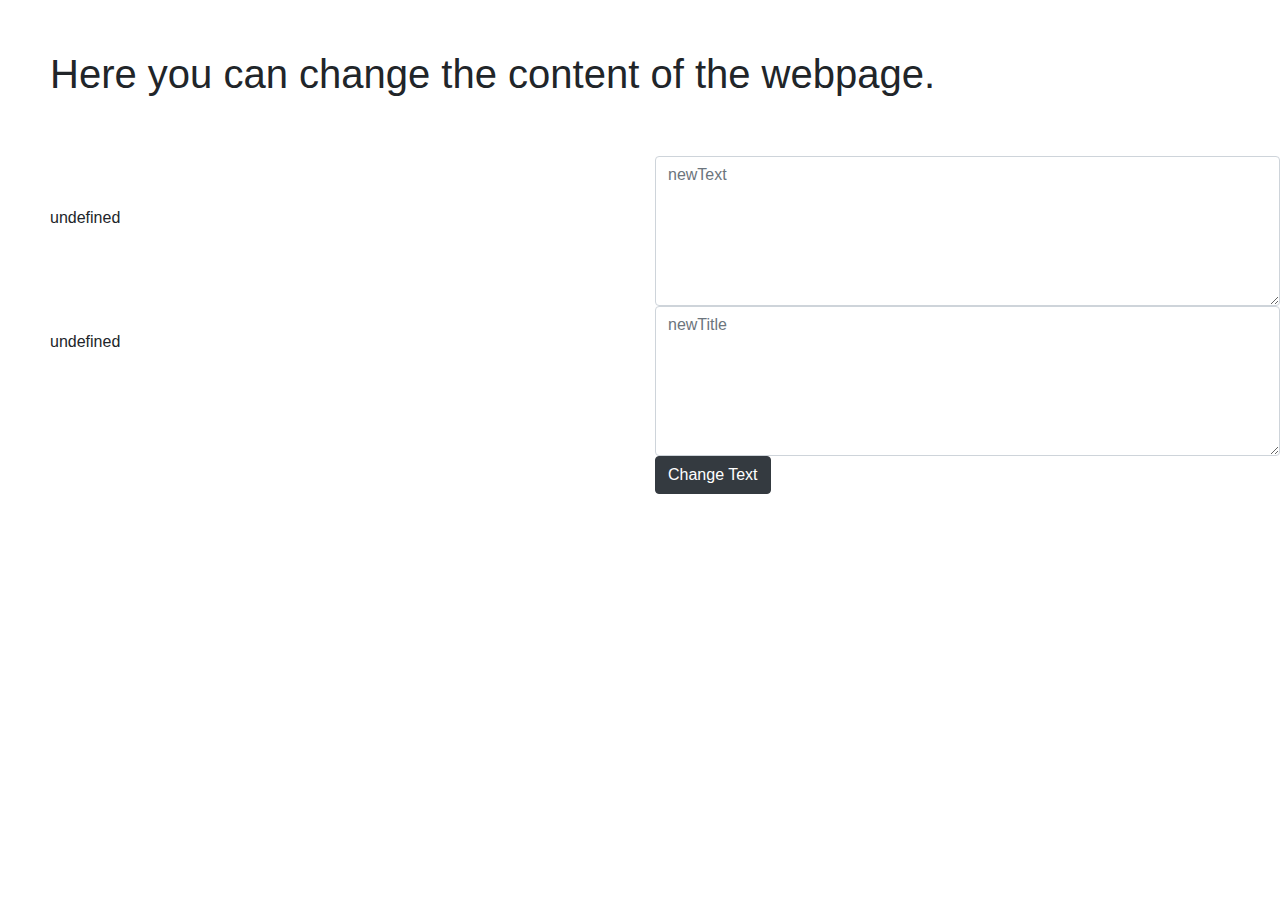
==== target.html @ 2f82daf1 "Add files via upload" ====
<!DOCTYPE html>
<html lang="en" dir="ltr">
  <head>
    <meta charset="utf-8">
    <title>Admin Edit</title>
    <link rel="stylesheet" href="https://cdnjs.cloudflare.com/ajax/libs/font-awesome/4.7.0/css/font-awesome.min.css">
   <link rel="stylesheet" href="https://maxcdn.bootstrapcdn.com/bootstrap/4.0.0/css/bootstrap.min.css" integrity="sha384-Gn5384xqQ1aoWXA+058RXPxPg6fy4IWvTNh0E263XmFcJlSAwiGgFAW/dAiS6JXm" crossorigin="anonymous">
    <link rel="stylesheet" href="style.css">
    <title>This can be your website</title>

  </head>
  <body>

    <script src="https://code.jquery.com/jquery-3.2.1.slim.min.js" integrity="sha384-KJ3o2DKtIkvYIK3UENzmM7KCkRr/rE9/Qpg6aAZGJwFDMVNA/GpGFF93hXpG5KkN" crossorigin="anonymous"></script>
    <script src="http://ajax.aspnetcdn.com/ajax/jquery.validate/1.11.1/jquery.validate.min.js"></script>

    <script src="https://cdnjs.cloudflare.com/ajax/libs/popper.js/1.12.9/umd/popper.min.js" integrity="sha384-ApNbgh9B+Y1QKtv3Rn7W3mgPxhU9K/ScQsAP7hUibX39j7fakFPskvXusvfa0b4Q" crossorigin="anonymous"></script>
    <script src="https://maxcdn.bootstrapcdn.com/bootstrap/4.0.0/js/bootstrap.min.js" integrity="sha384-JZR6Spejh4U02d8jOt6vLEHfe/JQGiRRSQQxSfFWpi1MquVdAyjUar5+76PVCmYl" crossorigin="anonymous"></script>
    <!-- <script type="text/javascript" src="ani.js"></script> -->

  <body>

    <h1 style="padding: 50px;" >Here you can change the content of the webpage.</h1>

<script type="text/javascript">

</script>
  <form method="post" >
     <div class="row">
          <div class="col-md-6">
              <div class="form-group">
                <div id="new" style="padding: 50px;">
                </div>
                <div id="title" style="padding: 50px;">
                </div>
              </div>
          </div>
          <div class="col-md-6">
              <div class="form-group">
                  <textarea id="txtMsg" name="txtMsg" class="form-control" placeholder= newText style="width: 100%; height: 150px;"></textarea>
                  <textarea id="txtTitle" name="txtMsg" class="form-control" placeholder= newTitle style="width: 100%; height: 150px;"></textarea>
                  <input  class="btn btn-dark" value="Change Text"  type="button" class="btn btn-primary"  value="Login" id="submit" onclick="changeContent()"/>

              </div>
          </div>
      </div>
  </form>

   <script type="text/javascript">

   document.getElementById("new").innerHTML=localStorage.something;
   document.getElementById("title").innerHTML= localStorage.something2;

   function changeContent() {
    let newText = document.getElementById("txtMsg").value;
       document.getElementById("new").innerHTML = newText ;
     localStorage.newT = newText;

     let newTitle = document.getElementById("txtTitle").value;
        document.getElementById("title").innerHTML = newTitle ;
      localStorage.newTit = newTitle;
     window.location.replace("./index.html");
   }
   </script>



  </body>
</html>
---- style.css ----
body {
    background: url(images/4.jpg) no-repeat center center fixed;
    -webkit-background-size: cover;
    -moz-background-size: cover;
    -o-background-size: cover;
    background-size: cover;
}

small {
  font-size: 60%;
  transform: scale(0.8, 0.8);
  -ms-transform: scale(0.8, 0.8); /* IE 9 */
  -webkit-transform: scale(0.8, 0.8); /* Safari and Chrome */
  -o-transform: scale(0.8, 0.8); /* Opera */
  -moz-transform: scale(0.8, 0.8); /* Firefox */
}
/* html {
  height:250%;
} */


.show{
  width: 200px!important;
}


.icon{
  font-size: 250%;
}

.list-unstyled {
  padding: 0 10px;
}

#sidebar {
  color: white!important;
    margin-top: 30%;
    background-color: rgba(0,0,0,.075);
    height: 300px;

    position: fixed;
    box-shadow: 0 0 10px 0 rgba(0,0,0,.2);
    animation-name: slideInLeft;
    transform: scale(0.8, 0.8);
    -ms-transform: scale(0.8, 0.8); /* IE 9 */
    -webkit-transform: scale(0.8, 0.8); /* Safari and Chrome */
    -o-transform: scale(0.8, 0.8); /* Opera */
    -moz-transform: scale(0.8, 0.8); /* Firefox */
}
a{
  color: black!important;
}

.l{
  margin-top: 30px;
  position: absolute;
  left: 50%;
  margin-left: -50px;
  text-align: center;
  line-height: 100px;
  width: 100px;
  height: 100px;
  background: #fff;
  color: #3f1616;
  font-size: 25px;
  -webkit-border-radius: 50%;
  -moz-border-radius: 50%;
  border-radius: 50%;
}

@media (min-top: 1000px){
  .sidebar{
   opacity: 0%!important;
  }}

@media (max-width: 460px) {
.frame-5 {
  top: 140px!important;
	}
.sp-container h2 {
	font-size: 80px!important;
	}
.sp-container h4{
    font-size: 22px!important;
	}
.sp-circle-link {
  bottom: 10px!important;
}
#sidebar  {
  opacity: 50%!important;
  background-color: white!important;
  transform: scale(0.6, 0.6);
  -ms-transform: scale(0.6, 0.6);
  -webkit-transform: scale(0.6, 0.6);
  -o-transform: scale(0.6, 0.6);
  -moz-transform: scale(0.6, 0.6);
}
.rond{
  opacity: 0!important;
  transform: scale(0.6, 0.6);
  -ms-transform: scale(0.6, 0.6);
  -webkit-transform: scale(0.6, 0.6);
  -o-transform: scale(0.6, 0.6);
  -moz-transform: scale(0.6, 0.6);
}
.navbar-toggler{
  opacity: 0!important;
}
.tex{
  margin-left: 21%!important;
}
}

@media (min-width: 1300px) {
.frame-5 {
  width: 50%!important;
 margin-left: 25%!important;
}}

@media (max-width: 950px) {
.sp-container h2.frame-1  {
  opacity: 0!important;
}}


.flap{
  -webkit-animation: blurFadeIn 1s ease-in 1s backwards;
	-moz-animation: blurFadeIn 1s ease-in 1s backwards;
	-ms-animation: blurFadeIn 1s ease-in 1s backwards;
	animation: blurFadeIn 1s ease-in 1s backwards;
	color: transparent;
	text-shadow: 0px 0px 1px #fff;

}

.bg-light{
  position: absolute!important;
    top: 10px!important;
    z-index: 111;
}


.navbar-toggler{
z-index: 33;

}

.navbar-toggler-icon{
  border: 2px solid;
  border-radius: 50%;
  /* position: fixed!important; */
}

.dropdown-toggle{
  padding: .5rem 1rem;
  color: white!important;
}

.transform {
  -webkit-transition: all 2s ease;
  -moz-transition: all 2s ease;
  -o-transition: all 2s ease;
  -ms-transition: all 2s ease;
  transition: all 2s ease;
}

.transform-active {
  /* margin-left: 0px!important; */
  opacity: 1!important;
  /* background-color: #45CEE0; */
  /* height: 200px;
  width: 200px; */
}


.tex{
  opacity: 0;
  margin-left: 60%;
    margin-top: 100px;

      margin-right: 10px;

  /* background-color: #0a111f;
  height: 1000px;
  color: white;
  padding: 50px 30px 0 100px; */

}
.tex2 {
  color: white;
  margin: 5%;
  /* -webkit-animation: blurFadeIn 12s ease-in 1s backwards;
  -moz-animation: blurFadeIn 12s ease-in 1s backwards;
  -ms-animation: blurFadeIn 12s ease-in 1s backwards;
  animation: blurFadeIn 12s ease-in 1s backwards;
  text-shadow: 0px 0px 1px #fff; */


}

.tex3{
  /* margin-top: 1085px; */
  /* background-color: #233134; */
  /* height: 1000px; */
  color: white;
  margin:  5% 15%;

}

.con{
  border: 2px solid!important;
  padding: 10px;
  margin: 0 -20%;
  max-width: 500px;
  /* -webkit-animation: blurFadeIn 1s ease-in 1s backwards;
  -moz-animation: blurFadeIn 5s ease-in 1s backwards;
  -ms-animation: blurFadeIn 5s ease-in 1s backwards;
  animation: blurFadeIn 5s ease-in 1s backwards;
  text-shadow: 0px 0px 1px #fff; */


      }

.con2{
    margin: 0 0%;
    /* -webkit-animation: blurFadeIn 2s ease-in 1s backwards;
    -moz-animation: blurFadeIn 2s ease-in 1s backwards;
    -ms-animation: blurFadeIn 2s ease-in 1s backwards;
    animation: blurFadeIn 2s ease-in 1s backwards;
    text-shadow: 0px 0px 1px #fff; */
}

.hoof{
    margin: 0 -19%;
    /* -webkit-animation: blurFadeIn 15s ease-in 1s backwards;
    -moz-animation: blurFadeIn 15s ease-in 1s backwards;
    -ms-animation: blurFadeIn 15s ease-in 1s backwards;
    animation: blurFadeIn 15s ease-in 1s backwards;
    text-shadow: 0px 0px 1px #fff; */
}



.bg-light {
  background: rgba(0,0,0,0.1)!important;
    color: white!important;
    transform: scale(0.8, 0.8);
    -ms-transform: scale(0.8, 0.8); /* IE 9 */
    -webkit-transform: scale(0.8, 0.8); /* Safari and Chrome */
    -o-transform: scale(0.8, 0.8); /* Opera */
    -moz-transform: scale(0.8, 0.8); /* Firefox */
}
.nav-link {
  color: white!important;
}
.navbar-brand{
  color: white!important;
}
.navbar-toggler{
color: white!important;
}

h4{
  max-width: 75%;
  margin-left: 15%;
  border: 2px white;
  padding-top: 75px;
}

h5{
  color: white!important;
}

.dropdown-menu{
  margin-right: 100px;
  background: rgba(0,0,0,0.4)!important;
    color: white!important;
}
.content {
  float:left;
  width:70%;
  margin:0 15%;
  padding:2em 0;
}

@import url('https://fonts.googleapis.com/css?family=Barlow');

.container {
  opacity: 0;
  z-index: -33!important;
	width: 100%;
	position: absolute!important;
	overflow: hidden;
}
a {
	text-decoration: none;
}
h1.main, p.demos {
	-webkit-animation-delay: 18s;
	-moz-animation-delay: 18s;
	-ms-animation-delay: 18s;
	animation-delay: 18s;
}
.sp-container {
 z-index: -33!important;
	position: fixed;
	top: 0px;
	left: 0px;
	width: 100%;
	height: 100%;
	background: -webkit-radial-gradient(rgba(0, 0, 0, 0.1), rgba(0, 0, 0, 0.3) 35%, rgba(0, 0, 0, 0.7));
	background: -moz-radial-gradient(rgba(0, 0, 0, 0.1), rgba(0, 0, 0, 0.3) 35%, rgba(0, 0, 0, 0.7));
	background: -ms-radial-gradient(rgba(0, 0, 0, 0.1), rgba(0, 0, 0, 0.3) 35%, rgba(0, 0, 0, 0.7));
	background: radial-gradient(rgba(0, 0, 0, 0.1), rgba(0, 0, 0, 0.3) 35%, rgba(0, 0, 0, 0.7));
}
.sp-content {

	position: absolute;
	width: 100%;
	height: 100%;
	left: 0px;
	top: 0px;
}
.sp-container h2 {
	position: absolute;
	top: 40%;
	line-height: 100px;
	height: 90px;
	margin-top: -50px;
	font-size: 90px;
	width: 100%;
	text-align: center;
	color: transparent;
	-webkit-animation: blurFadeInOut 3s ease-in backwards;
	-moz-animation: blurFadeInOut 3s ease-in backwards;
	-ms-animation: blurFadeInOut 3s ease-in backwards;
	animation: blurFadeInOut 3s ease-in backwards;
}
.sp-container h2.frame-1 {
font-size: 300%!important;
  top: 40px;
  -webkit-animation: blurFadeIn 1s ease-in 1s backwards;
	-moz-animation: blurFadeIn 1s ease-in 1s backwards;
	-ms-animation: blurFadeIn 1s ease-in 1s backwards;
	animation: blurFadeIn 1s ease-in 1s backwards;
	color: transparent;
	text-shadow: 0px 0px 1px #fff;
}
.sp-container h2.frame-2 {
	-webkit-animation-delay: 3s;
	-moz-animation-delay: 3s;
	-ms-animation-delay: 3s;
	animation-delay: 3s;
}
.sp-container h2.frame-3 {
	-webkit-animation-delay: 6s;
	-moz-animation-delay: 6s;
	-ms-animation-delay: 6s;
	animation-delay: 6s;
}
.sp-container h2.frame-4 {
	font-size: 200px;
	-webkit-animation-delay: 9s;
	-moz-animation-delay: 9s;
	-ms-animation-delay: 9s;
	animation-delay: 9s;
}

.frame-5 {
  opacity: 0;
  	font-size: 100px;


	-webkit-animation: none;
	-moz-animation: none;
	-ms-animation: none;
	animation: none;
	color: transparent;
	text-shadow: 0px 0px 1px #fff;
  transform: scale(0.6, 0.6);
  -ms-transform: scale(0.6, 0.6);
  -webkit-transform: scale(0.6, 0.6);
  -o-transform: scale(0.6, 0.6);
  -moz-transform: scale(0.6, 0.6);
}
.frame-5 span {

  top: 275px!important;

	-webkit-animation: blurFadeIn 3s ease-in 12s backwards;
	-moz-animation: blurFadeIn 1s ease-in 12s backwards;
	-ms-animation: blurFadeIn 3s ease-in 12s backwards;
	animation: blurFadeIn 3s ease-in 12s backwards;
	color: transparent;
	text-shadow: 0px 0px 1px #fff;
  transform: scale(0.6, 0.6);
  -ms-transform: scale(0.6, 0.6);
  -webkit-transform: scale(0.6, 0.6);
  -o-transform: scale(0.6, 0.6);
  -moz-transform: scale(0.6, 0.6);
}
.sp-container h2.frame-5 span:nth-child(2) {
  top: 275px!important;
	-webkit-animation-delay: 13s;
	-moz-animation-delay: 13s;
	-ms-animation-delay: 13s;
	animation-delay: 13s;
}
.sp-container h2.frame-5 span:nth-child(3) {
	-webkit-animation-delay: 14s;
	-moz-animation-delay: 14s;
	-ms-animation-delay: 14s;
	animation-delay: 14s;
}
.sp-globe {
  opacity: 50%;
	position: absolute;
	width: 282px;
	height: 273px;
	left: 50%;
	top: 50%;
	margin: -137px 0 0 -141px;
	-webkit-animation: fadeInBack 3.6s linear 14s backwards;
	-moz-animation: fadeInBack 3.6s linear 14s backwards;
	-ms-animation: fadeInBack 3.6s linear 14s backwards;
	animation: fadeInBack 3.6s linear 14s backwards;
	-ms-filter: "progid:DXImageTransform.Microsoft.Alpha(Opacity=30)";
	filter: alpha(opacity=30);
	opacity: 0.3;
	-webkit-transform: scale(5);
	-moz-transform: scale(5);
	-o-transform: scale(5);
	-ms-transform: scale(5);
	transform: scale(5);
}
.sp-circle-link {
  z-index: 999!important;
      opacity: 50%;
	position: absolute;
	left: 50%;
	bottom: 100px;
	margin-left: -50px;
	text-align: center;
	line-height: 100px;
	width: 100px;
	height: 100px;
	background: #fff;
	color: #3f1616;
	font-size: 25px;
	-webkit-border-radius: 50%;
	-moz-border-radius: 50%;
	border-radius: 50%;
	-webkit-animation: fadeInRotate 1s linear 1s backwards;
	-moz-animation: fadeInRotate 1s linear 1s backwards;
	-ms-animation: fadeInRotate 1s linear 1s backwards;
	animation: fadeInRotate 1s linear 1s backwards;
	-webkit-transform: scale(1) rotate(0deg);
	-moz-transform: scale(1) rotate(0deg);
	-o-transform: scale(1) rotate(0deg);
	-ms-transform: scale(1) rotate(0deg);
	transform: scale(1) rotate(0deg);
}
.sp-circle-link:hover {

  opacity: 50%;
	background: #85373b;
	color: #fff;
}
/**/

@-webkit-keyframes blurFadeInOut {
	0% {
		opacity: 0;
		text-shadow: 0px 0px 40px #fff;
		-webkit-transform: scale(1.3);
	}
	20%, 75% {
		opacity: 1;
		text-shadow: 0px 0px 1px #fff;
		-webkit-transform: scale(1);
	}
	100% {
		opacity: 0;
		text-shadow: 0px 0px 50px #fff;
		-webkit-transform: scale(0);
	}
}
@-webkit-keyframes blurFadeIn {
	0% {
		opacity: 0;
		text-shadow: 0px 0px 40px #fff;
		-webkit-transform: scale(1.3);
	}
	50% {
		opacity: 0.5;
		text-shadow: 0px 0px 10px #fff;
		-webkit-transform: scale(1.1);
	}
	100% {
		opacity: 1;
		text-shadow: 0px 0px 1px #fff;
		-webkit-transform: scale(1);
	}
}
@-webkit-keyframes fadeInBack {
	0% {
		opacity: 0;
		-webkit-transform: scale(0);
	}
	50% {
		opacity: 0.4;
		-webkit-transform: scale(2);
	}
	100% {
		opacity: 0.2;
		-webkit-transform: scale(5);
	}
}
@-webkit-keyframes fadeInRotate {
	0% {
		opacity: 0;
		-webkit-transform: scale(0) rotate(360deg);
	}
	100% {
		opacity: 1;
		-webkit-transform: scale(1) rotate(0deg);
	}
}
/**/

@-moz-keyframes blurFadeInOut {
	0% {
		opacity: 0;
		text-shadow: 0px 0px 40px #fff;
		-moz-transform: scale(1.3);
	}
	20%, 75% {
		opacity: 1;
		text-shadow: 0px 0px 1px #fff;
		-moz-transform: scale(1);
	}
	100% {
		opacity: 0;
		text-shadow: 0px 0px 50px #fff;
		-moz-transform: scale(0);
	}
}
@-moz-keyframes blurFadeIn {
	0% {
		opacity: 0;
		text-shadow: 0px 0px 40px #fff;
		-moz-transform: scale(1.3);
	}
	100% {
		opacity: 1;
		text-shadow: 0px 0px 1px #fff;
		-moz-transform: scale(1);
	}
}
@-moz-keyframes fadeInBack {
	0% {
		opacity: 0;
		-moz-transform: scale(0);
	}
	50% {
		opacity: 0.4;
		-moz-transform: scale(2);
	}
	100% {
		opacity: 0.2;
		-moz-transform: scale(5);
	}
}
@-moz-keyframes fadeInRotate {
	0% {
		opacity: 0;
		-moz-transform: scale(0) rotate(360deg);
	}
	100% {
		opacity: 1;
		-moz-transform: scale(1) rotate(0deg);
	}
}
/**/

@keyframes blurFadeInOut {
	0% {
		opacity: 0;
		text-shadow: 0px 0px 40px #fff;
		transform: scale(1.3);
	}
	20%, 75% {
		opacity: 1;
		text-shadow: 0px 0px 1px #fff;
		transform: scale(1);
	}
	100% {
		opacity: 0;
		text-shadow: 0px 0px 50px #fff;
		transform: scale(0);
	}
}
@keyframes blurFadeIn {
	0% {
		opacity: 0;
		text-shadow: 0px 0px 40px #fff;
		transform: scale(1.3);
	}
	50% {
		opacity: 0.5;
		text-shadow: 0px 0px 10px #fff;
		transform: scale(1.1);
	}
	100% {
		opacity: 1;
		text-shadow: 0px 0px 1px #fff;
		transform: scale(1);
	}
}
@keyframes fadeInBack {
	0% {
		opacity: 0;
		transform: scale(0);
	}
	50% {
		opacity: 0.4;
		transform: scale(2);
	}
	100% {
		opacity: 0.2;
		transform: scale(5);
	}
}
@keyframes fadeInRotate {
	0% {
		opacity: 0;
		transform: scale(0) rotate(360deg);
	}
	100% {
		opacity: 1;
		transform: scale(1) rotate(0deg);
	}
}
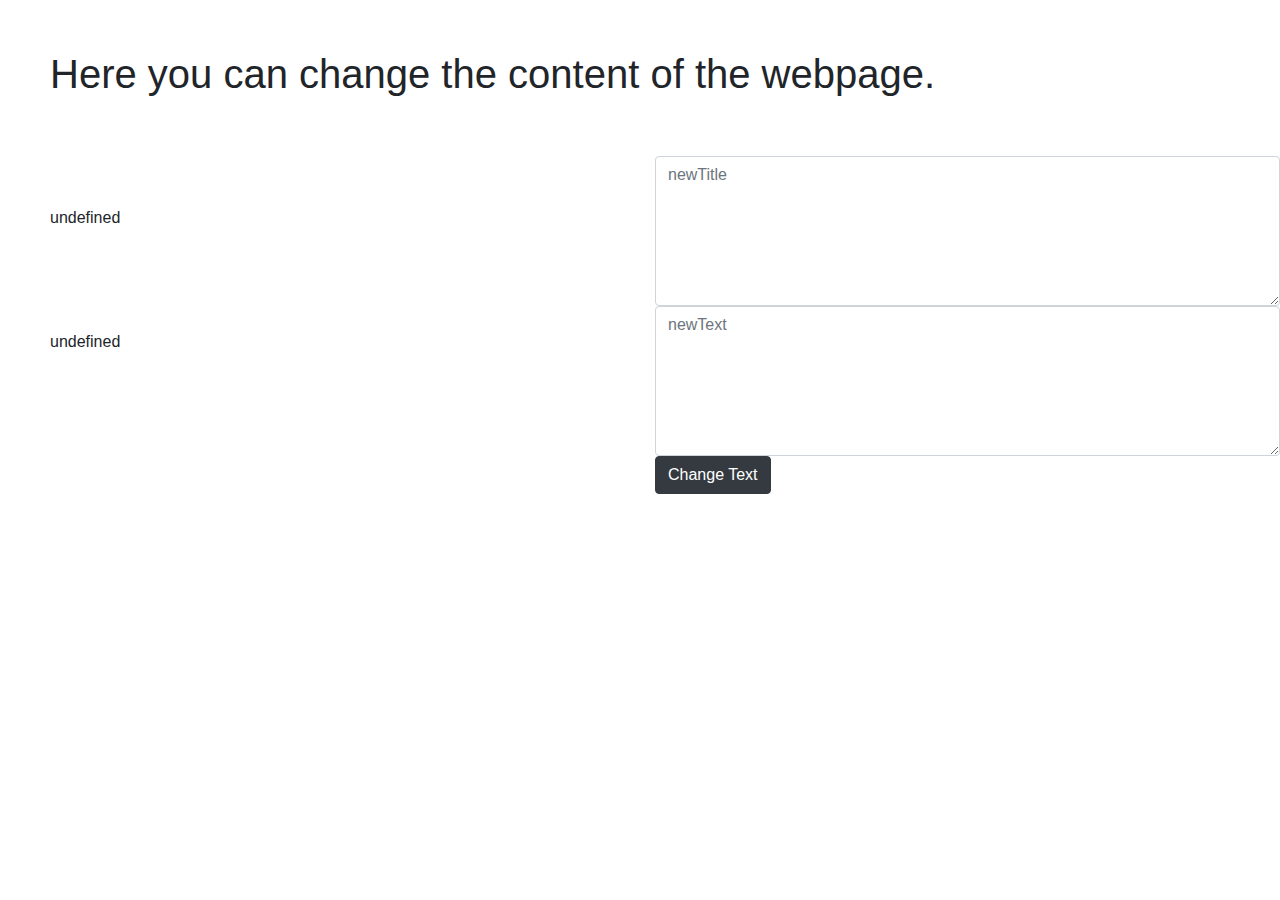
==== commit 4e4a1671: "Update target.html" ====
--- a/target.html
+++ b/target.html
@@ -10,7 +10,7 @@
     <title>This can be your website</title>
 
   </head>
-  <body>
+    <body  style="background-size: inherit!important;">
 
     <script src="https://code.jquery.com/jquery-3.2.1.slim.min.js" integrity="sha384-KJ3o2DKtIkvYIK3UENzmM7KCkRr/rE9/Qpg6aAZGJwFDMVNA/GpGFF93hXpG5KkN" crossorigin="anonymous"></script>
     <script src="http://ajax.aspnetcdn.com/ajax/jquery.validate/1.11.1/jquery.validate.min.js"></script>
@@ -30,16 +30,16 @@
      <div class="row">
           <div class="col-md-6">
               <div class="form-group">
+                 <div id="newTitle" style="padding: 50px;">
+                </div>
                 <div id="new" style="padding: 50px;">
-                </div>
-                <div id="title" style="padding: 50px;">
                 </div>
               </div>
           </div>
           <div class="col-md-6">
               <div class="form-group">
-                  <textarea id="txtMsg" name="txtMsg" class="form-control" placeholder= newText style="width: 100%; height: 150px;"></textarea>
-                  <textarea id="txtTitle" name="txtMsg" class="form-control" placeholder= newTitle style="width: 100%; height: 150px;"></textarea>
+                    <textarea id="txtTitle" name="txtMsg" class="form-control" placeholder= "newTitle" style="width: 100%; height: 150px;"></textarea>
+                  <textarea id="txtMsg" name="txtMsg" class="form-control" placeholder="newText" style="width: 100%; height: 150px;"></textarea>
                   <input  class="btn btn-dark" value="Change Text"  type="button" class="btn btn-primary"  value="Login" id="submit" onclick="changeContent()"/>
 
               </div>
@@ -49,17 +49,18 @@
 
    <script type="text/javascript">
 
-   document.getElementById("new").innerHTML=localStorage.something;
-   document.getElementById("title").innerHTML= localStorage.something2;
+         document.getElementById("newTitle").innerHTML=localStorage.newT;
+         document.getElementById("new").innerHTML= localStorage.newTit;
 
    function changeContent() {
-    let newText = document.getElementById("txtMsg").value;
+       let newText = document.getElementById("txtMsg").value;
        document.getElementById("new").innerHTML = newText ;
-     localStorage.newT = newText;
+        localStorage.newT = newText;
 
      let newTitle = document.getElementById("txtTitle").value;
-        document.getElementById("title").innerHTML = newTitle ;
-      localStorage.newTit = newTitle;
+        document.getElementById("newTitle").innerHTML = newTitle ;
+        localStorage.newTit = newTitle;
+
      window.location.replace("./index.html");
    }
    </script>
